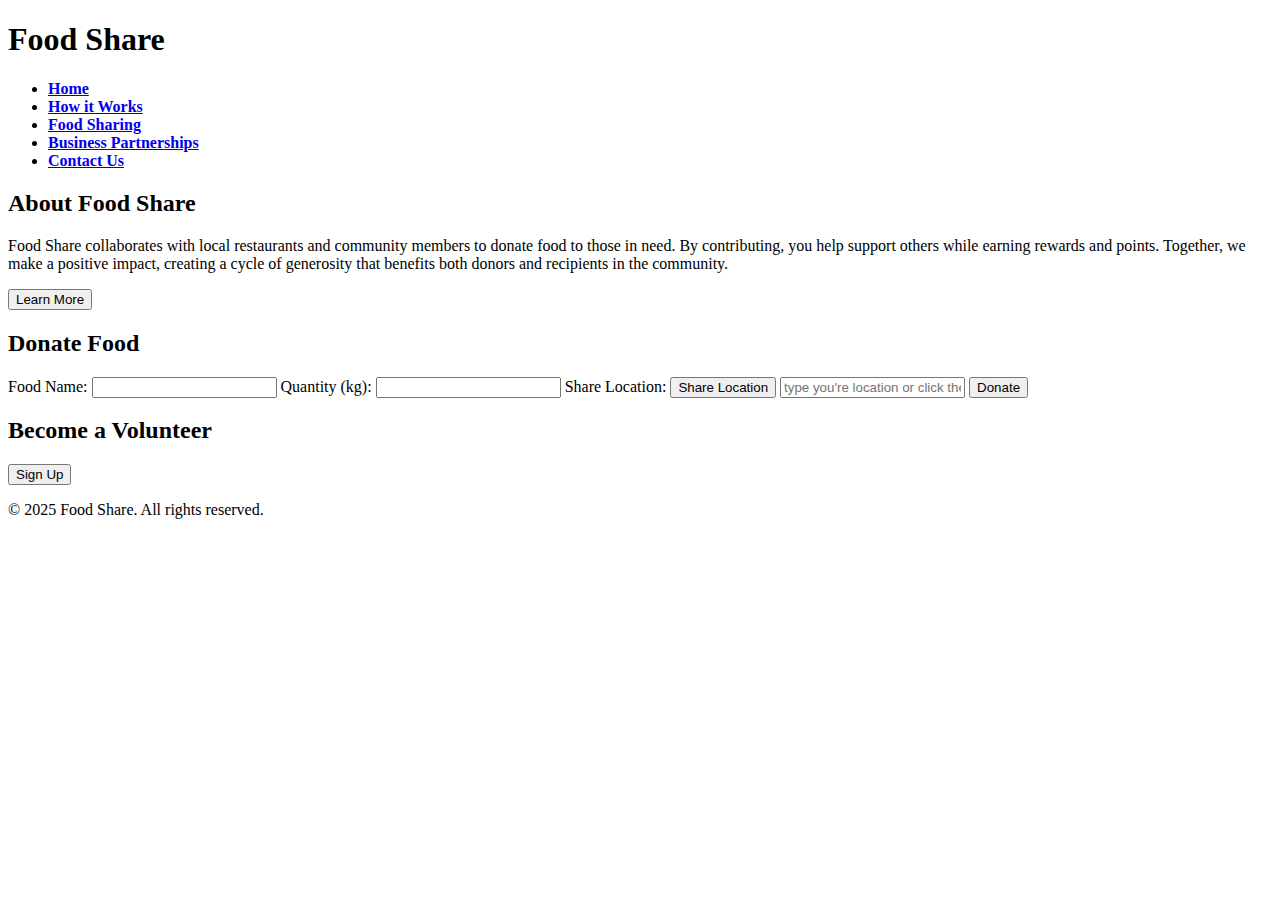
==== index.html @ 7ada86ad "Update index.html" ====
<!DOCTYPE html>
<html lang="en">
<head>
    <meta charset="UTF-8">
    <meta name="viewport" content="width=device-width, initial-scale=1.0">
    <title>Food Share</title>
    <link rel="stylesheet" href="style.css">
</head>
<body>
    <header>
        <h1>Food Share</h1>
        <nav>
            <ul>
                <li><a href="index.html"><b>Home</b></a></li>
                <li><a href="how-it-works.html"><b>How it Works</b></a></li>
                <li><a href="food-sharing.html"><b>Food Sharing</b></a></li>
                <li><a href="business-partnerships.html"><b>Business Partnerships</b></a></li>
                <li><a href="contact-us.html"><b>Contact Us</b></a></li>
            </ul>
        </nav>
    </header>
    
    <section id="about">
        <h2>About Food Share</h2>
        <p>Food Share collaborates with local restaurants and community members to donate food to those in need. By contributing, you help support others while earning rewards and points. Together, we make a positive impact, creating a cycle of generosity that benefits both donors and recipients in the community.</p>
        <button class="cta-button">Learn More</button>
    </section>

    <section id="donate">
        <h2>Donate Food</h2>
        <form id="donation-form">
            <label for="food-name">Food Name:</label>
            <input type="text" id="food-name" name="food-name" required>
            
            <label for="quantity">Quantity (kg):</label>
            <input type="number" id="quantity" name="quantity" required>

            <!-- Share Location Button -->
            <label for="location">Share Location:</label>
            <button type="button" class="cta-button" id="location-btn" onclick="shareLocation()">Share Location</button>
            <input type="text" id="location" name="location" placeholder="type you're location or click the top button" >

            <button type="submit" class="cta-button">Donate</button>
        </form>
    </section>

    <section id="volunteers">
        <h2>Become a Volunteer</h2>
        <button class="cta-button">Sign Up</button>
    </section>

    <footer>
        <p>&copy; 2025 Food Share. All rights reserved.</p>
    </footer>

    <script src="app.js"></script>
</body>
</html>
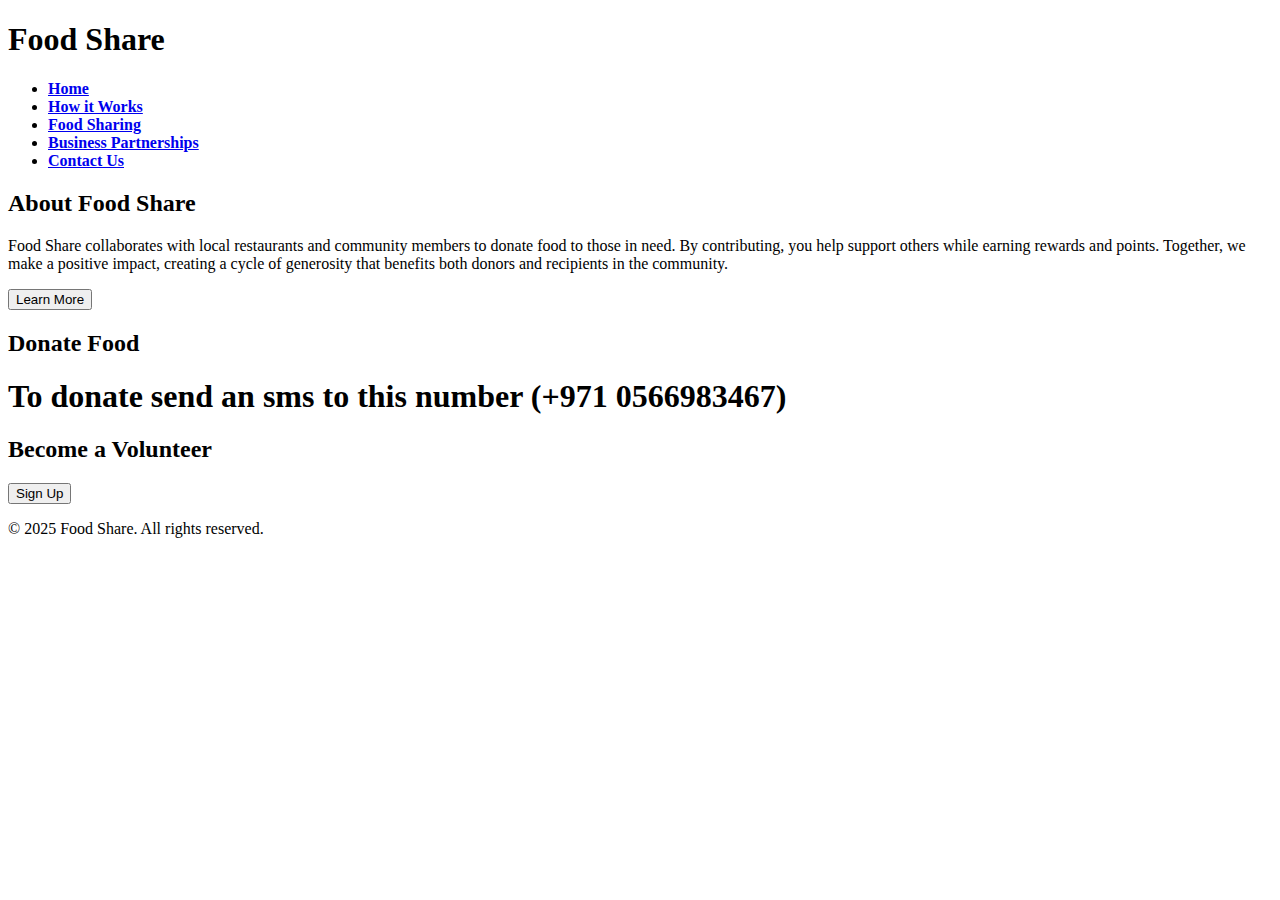
==== commit ea0c263f: "Update index.html" ====
--- a/index.html
+++ b/index.html
@@ -29,18 +29,7 @@
     <section id="donate">
         <h2>Donate Food</h2>
         <form id="donation-form">
-            <label for="food-name">Food Name:</label>
-            <input type="text" id="food-name" name="food-name" required>
-            
-            <label for="quantity">Quantity (kg):</label>
-            <input type="number" id="quantity" name="quantity" required>
-
-            <!-- Share Location Button -->
-            <label for="location">Share Location:</label>
-            <button type="button" class="cta-button" id="location-btn" onclick="shareLocation()">Share Location</button>
-            <input type="text" id="location" name="location" placeholder="type you're location or click the top button" >
-
-            <button type="submit" class="cta-button">Donate</button>
+            <h1>To donate send an sms to this number (+971 0566983467)</h1>
         </form>
     </section>
 
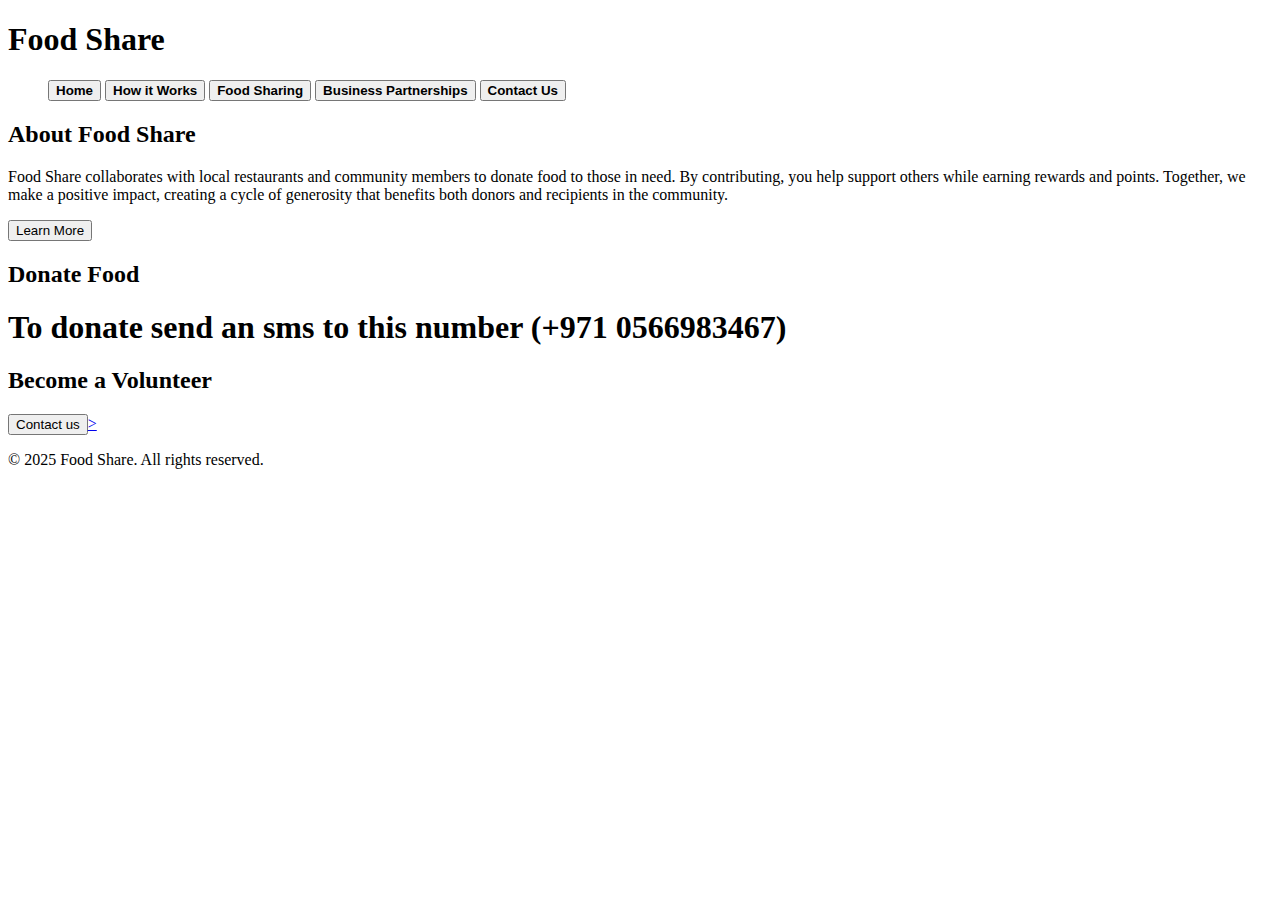
==== commit c5d2456a: "Update index.html" ====
--- a/index.html
+++ b/index.html
@@ -11,11 +11,11 @@
         <h1>Food Share</h1>
         <nav>
             <ul>
-                <li><a href="index.html"><b>Home</b></a></li>
-                <li><a href="how-it-works.html"><b>How it Works</b></a></li>
-                <li><a href="food-sharing.html"><b>Food Sharing</b></a></li>
-                <li><a href="business-partnerships.html"><b>Business Partnerships</b></a></li>
-                <li><a href="contact-us.html"><b>Contact Us</b></a></li>
+                <button style="background-color:black><li><a href="index.html"><b>Home</b></a></li></button>
+                <button style="background-color:black><li><a href="how-it-works.html"><b>How it Works</b></a></li></button>
+                <button style="background-color:black><li><a href="food-sharing.html"><b>Food Sharing</b></a></li></button>
+                <button style="background-color:black><li><a href="business-partnerships.html"><b>Business Partnerships</b></a></li></button>
+                <button style="background-color:black><li><a href="contact-us.html"><b>Contact Us</b></a></li></button>
             </ul>
         </nav>
     </header>
@@ -34,8 +34,10 @@
     </section>
 
     <section id="volunteers">
-        <h2>Become a Volunteer</h2>
-        <button class="cta-button">Sign Up</button>
+        <h2>Become a Volunteer </h2>
+        <a href=contact-us.html>
+        <button class="cta-button">Contact us</button>>
+        </a>
     </section>
 
     <footer>
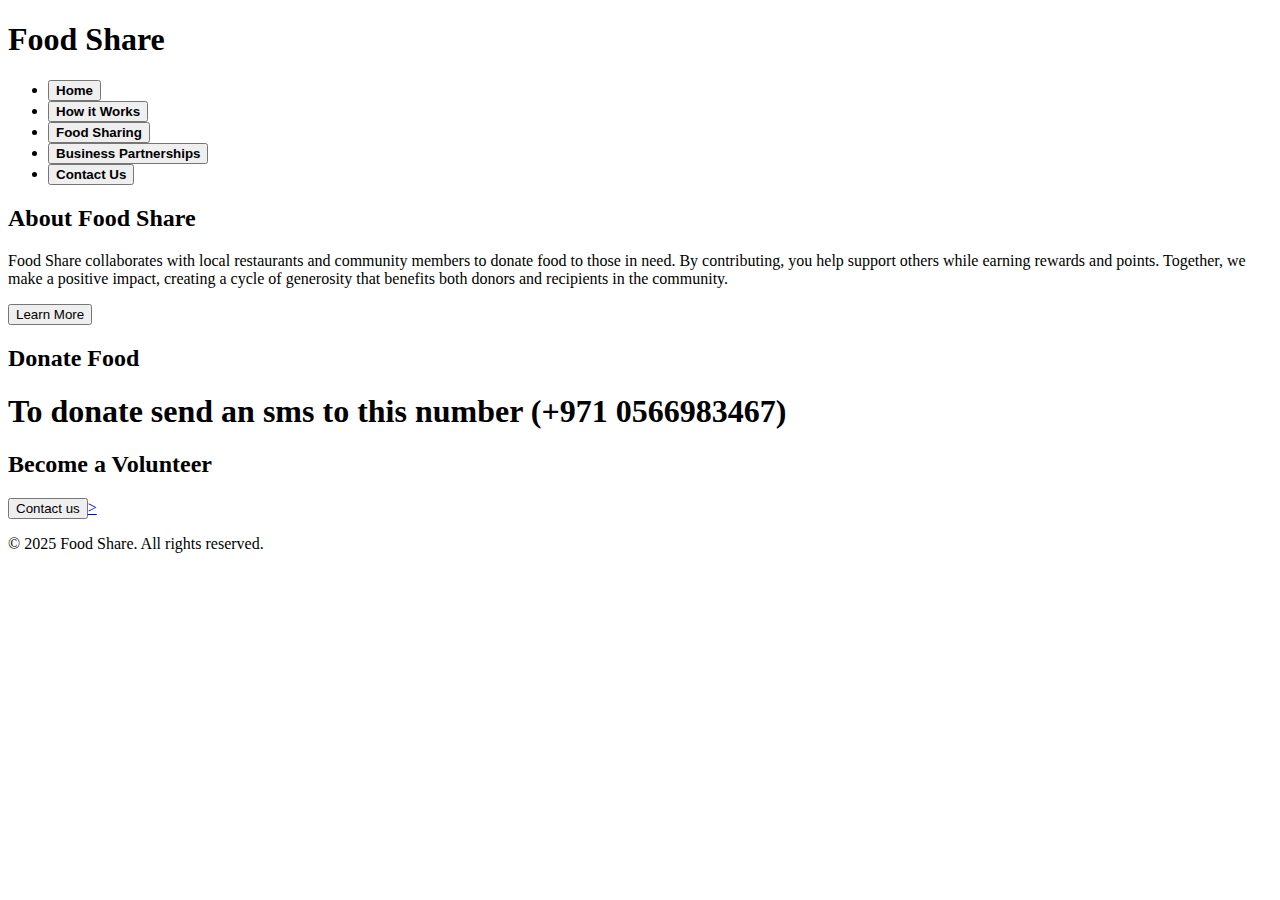
==== commit 5284088c: "Update index.html" ====
--- a/index.html
+++ b/index.html
@@ -11,11 +11,11 @@
         <h1>Food Share</h1>
         <nav>
             <ul>
-                <button style="background-color:black><li><a href="index.html"><b>Home</b></a></li></button>
-                <button style="background-color:black><li><a href="how-it-works.html"><b>How it Works</b></a></li></button>
-                <button style="background-color:black><li><a href="food-sharing.html"><b>Food Sharing</b></a></li></button>
-                <button style="background-color:black><li><a href="business-partnerships.html"><b>Business Partnerships</b></a></li></button>
-                <button style="background-color:black><li><a href="contact-us.html"><b>Contact Us</b></a></li></button>
+                <li><button onclick="window.location.href='index.html'"><b>Home</b></button></li>
+                <li><button onclick="window.location.href='how-it-works.html'"><b>How it Works</b></button></li>
+                <li><button onclick="window.location.href='food-sharing.html'"><b>Food Sharing</b></button></li>
+                <li><button onclick="window.location.href='business-partnerships.html'"><b>Business Partnerships</b></button></li>
+                <li><button onclick="window.location.href='contact-us.html'"><b>Contact Us</b></button></li>
             </ul>
         </nav>
     </header>
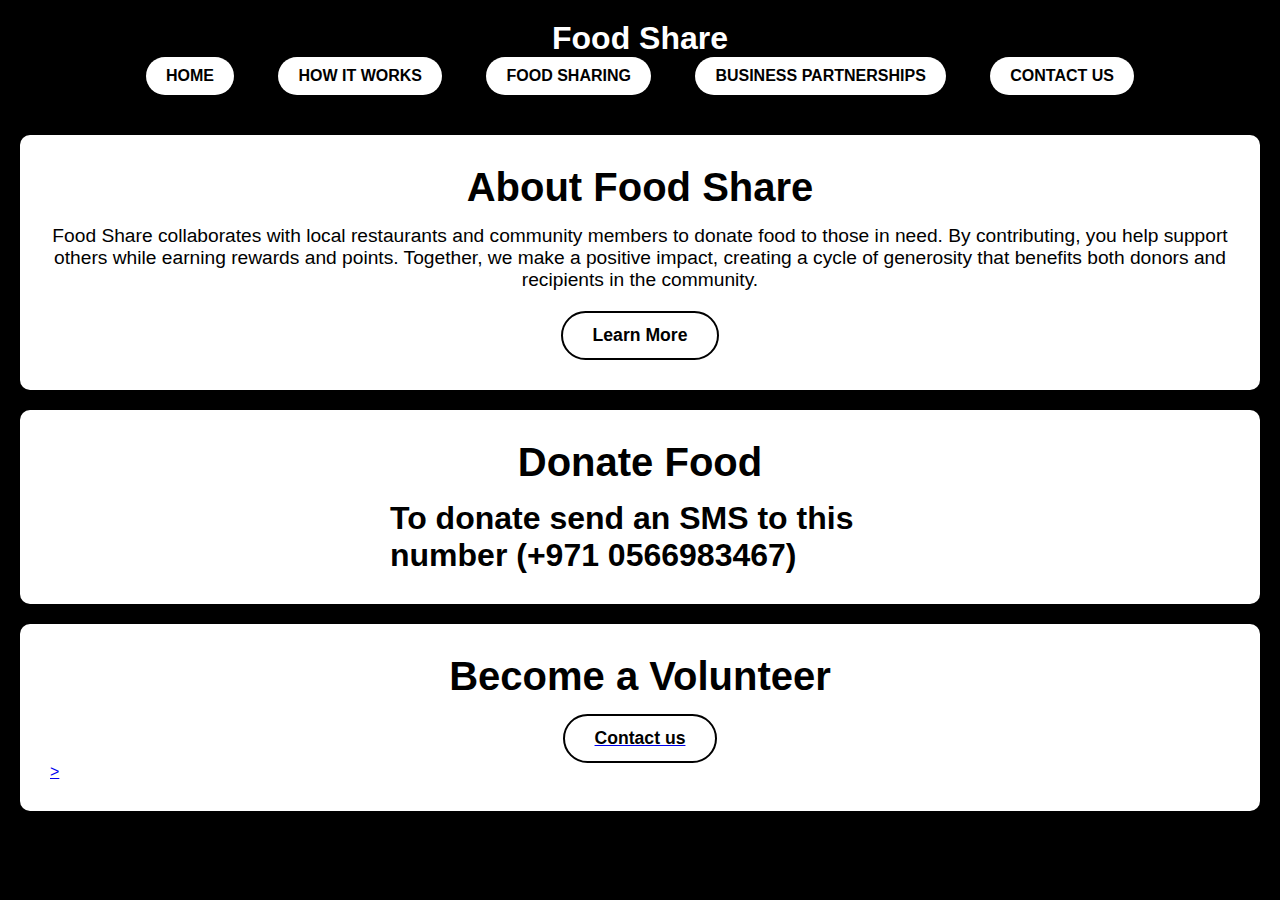
==== commit f881626b: "Update index.html" ====
--- a/index.html
+++ b/index.html
@@ -29,7 +29,7 @@
     <section id="donate">
         <h2>Donate Food</h2>
         <form id="donation-form">
-            <h1>To donate send an sms to this number (+971 0566983467)</h1>
+            <h1>To donate send an SMS to this number (+971 0566983467)</h1>
         </form>
     </section>
 
--- a/style.css
+++ b/style.css
@@ -0,0 +1,142 @@
+/* Basic Reset */
+* {
+    margin: 0;
+    padding: 0;
+    box-sizing: border-box;
+}
+
+/* Body Styles */
+body {
+    font-family: Garamond, sans-serif;
+    background-color: #000000;
+    color: #000000;
+    padding: 0 20px;
+}
+
+/* Header Styles */
+header {
+    background-color: #000000; /* Warm Red-Orange */
+    padding: 20px 0;
+    color: white;
+    text-align: center;
+    box-shadow: 0 4px 10px rgba(0, 0, 0, 0.1);
+}
+
+nav ul {
+    list-style-type: none;
+    padding: 0;
+}
+
+nav ul li {
+    display: inline;
+    margin: 0 20px;
+}
+
+nav ul li button {
+    background-color: white;
+    color: #000000;
+    font-weight: bold;
+    text-transform: uppercase;
+    font-size: 1rem;
+    padding: 10px 20px;
+    border: none;
+    cursor: pointer;
+    border-radius: 30px;
+    transition: background-color 0.3s ease;
+}
+
+nav ul li button:hover {
+    background-color: #f1f1f1; /* Slight hover effect */
+}
+
+/* Section Styles */
+section {
+    padding: 30px;
+    margin: 20px 0;
+    background-color: white;
+    border-radius: 10px;
+    box-shadow: 0 4px 15px rgba(0, 0, 0, 0.1);
+}
+
+/* Section Heading Styles */
+h2 {
+    text-align: center;
+    font-size: 2.5rem;
+    margin-bottom: 15px;
+    font-weight: 600;
+}
+
+/* Section-specific Heading Colors */
+#about h2 {
+    color: #000000;  /* Green for About */
+}
+
+#donate h2 {
+    color: #000000;  /* Black for Donate Food */
+}
+
+#volunteers h2 {
+    color: #000000;  /* Blue for Volunteers */
+}
+
+/* Section Content */
+p {
+    text-align: center;
+    font-size: 1.2rem;
+    color: #000000;
+    margin-bottom: 20px;
+}
+
+/* Button Styles */
+.cta-button {
+    display: block;
+    margin: 0 auto;
+    padding: 12px 30px;
+    background-color: white;
+    color: #000000;
+    font-size: 1.1rem;
+    font-weight: bold;
+    text-align: center;
+    border: 2px solid #000000;
+    border-radius: 50px;
+    cursor: pointer;
+    transition: background-color 0.3s ease;
+}
+
+.cta-button:hover {
+    background-color: #f1f1f1;
+    border-color: #000000;
+}
+
+/* Form Styles */
+form {
+    display: flex;
+    flex-direction: column;
+    align-items: center;
+    max-width: 500px;
+    margin: 0 auto;
+}
+
+label {
+    margin: 10px 0;
+    font-size: 1.1rem;
+    color: #000000;
+}
+
+input {
+    padding: 10px;
+    margin: 10px 0;
+    width: 80%;
+    max-width: 350px;
+    font-size: 1rem;
+    border: 1px solid #ddd;
+    border-radius: 5px;
+}
+
+input[type="number"] {
+    -moz-appearance: textfield;
+}
+
+input:focus {
+    bord
+
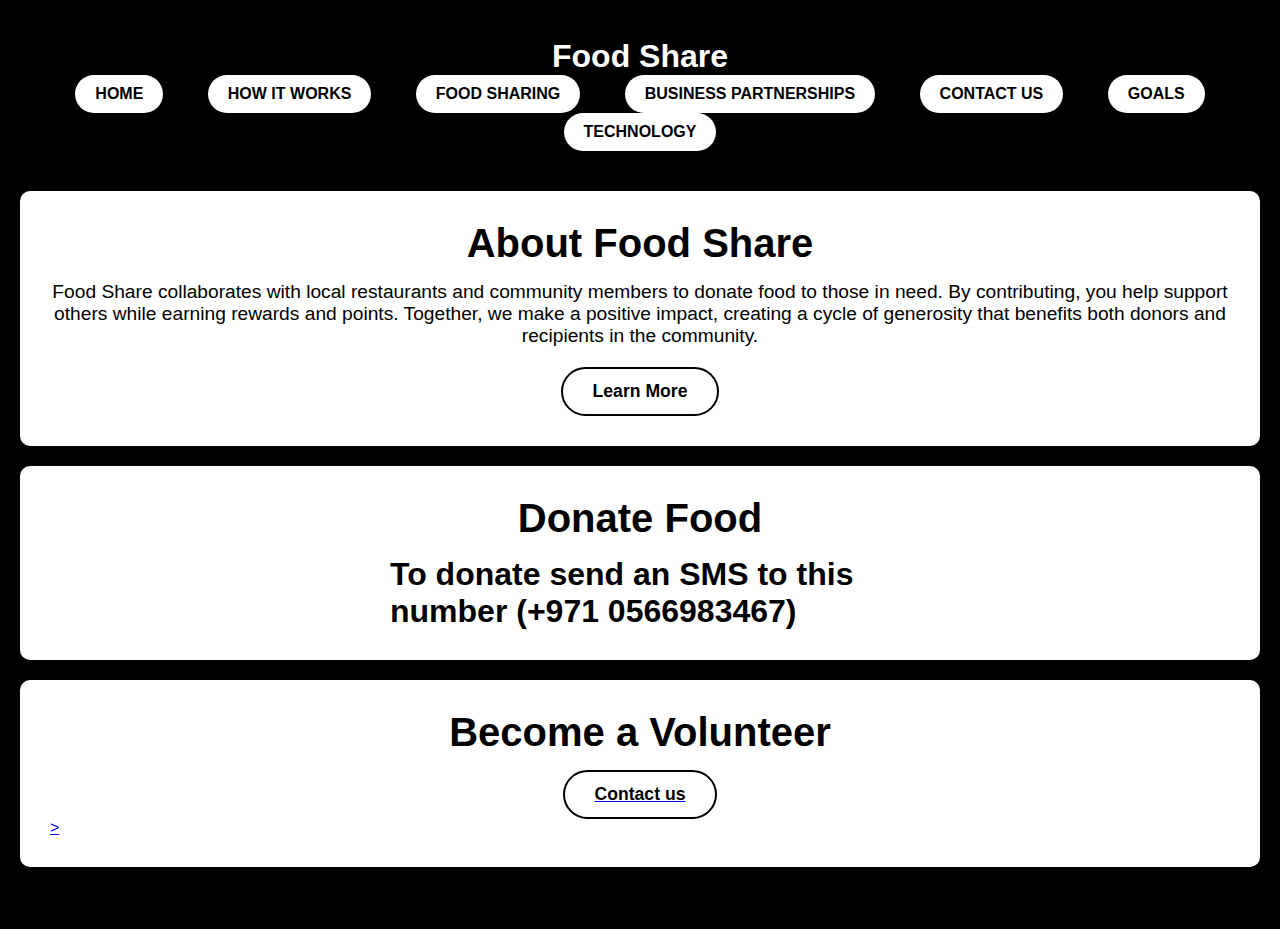
==== commit d9f6ac0d: "Update index.html" ====
--- a/index.html
+++ b/index.html
@@ -1,7 +1,8 @@
-<!DOCTYPE html>
+6<!DOCTYPE html>
 <html lang="en">
 <head>
     <meta charset="UTF-8">
+    <link rel="shortcut icon" type="x-icon" href="WhatsApp Image 2025-01-24 at 9.28.42 PM.jpeg">
     <meta name="viewport" content="width=device-width, initial-scale=1.0">
     <title>Food Share</title>
     <link rel="stylesheet" href="style.css">
@@ -16,6 +17,8 @@
                 <li><button onclick="window.location.href='food-sharing.html'"><b>Food Sharing</b></button></li>
                 <li><button onclick="window.location.href='business-partnerships.html'"><b>Business Partnerships</b></button></li>
                 <li><button onclick="window.location.href='contact-us.html'"><b>Contact Us</b></button></li>
+                <li><button onclick="window.location.href='goals.html'"><b>Goals</b></button></li>
+                <li><button onclick="window.location.href='technology.html'"><b>Technology</b></button></li>
             </ul>
         </nav>
     </header>
